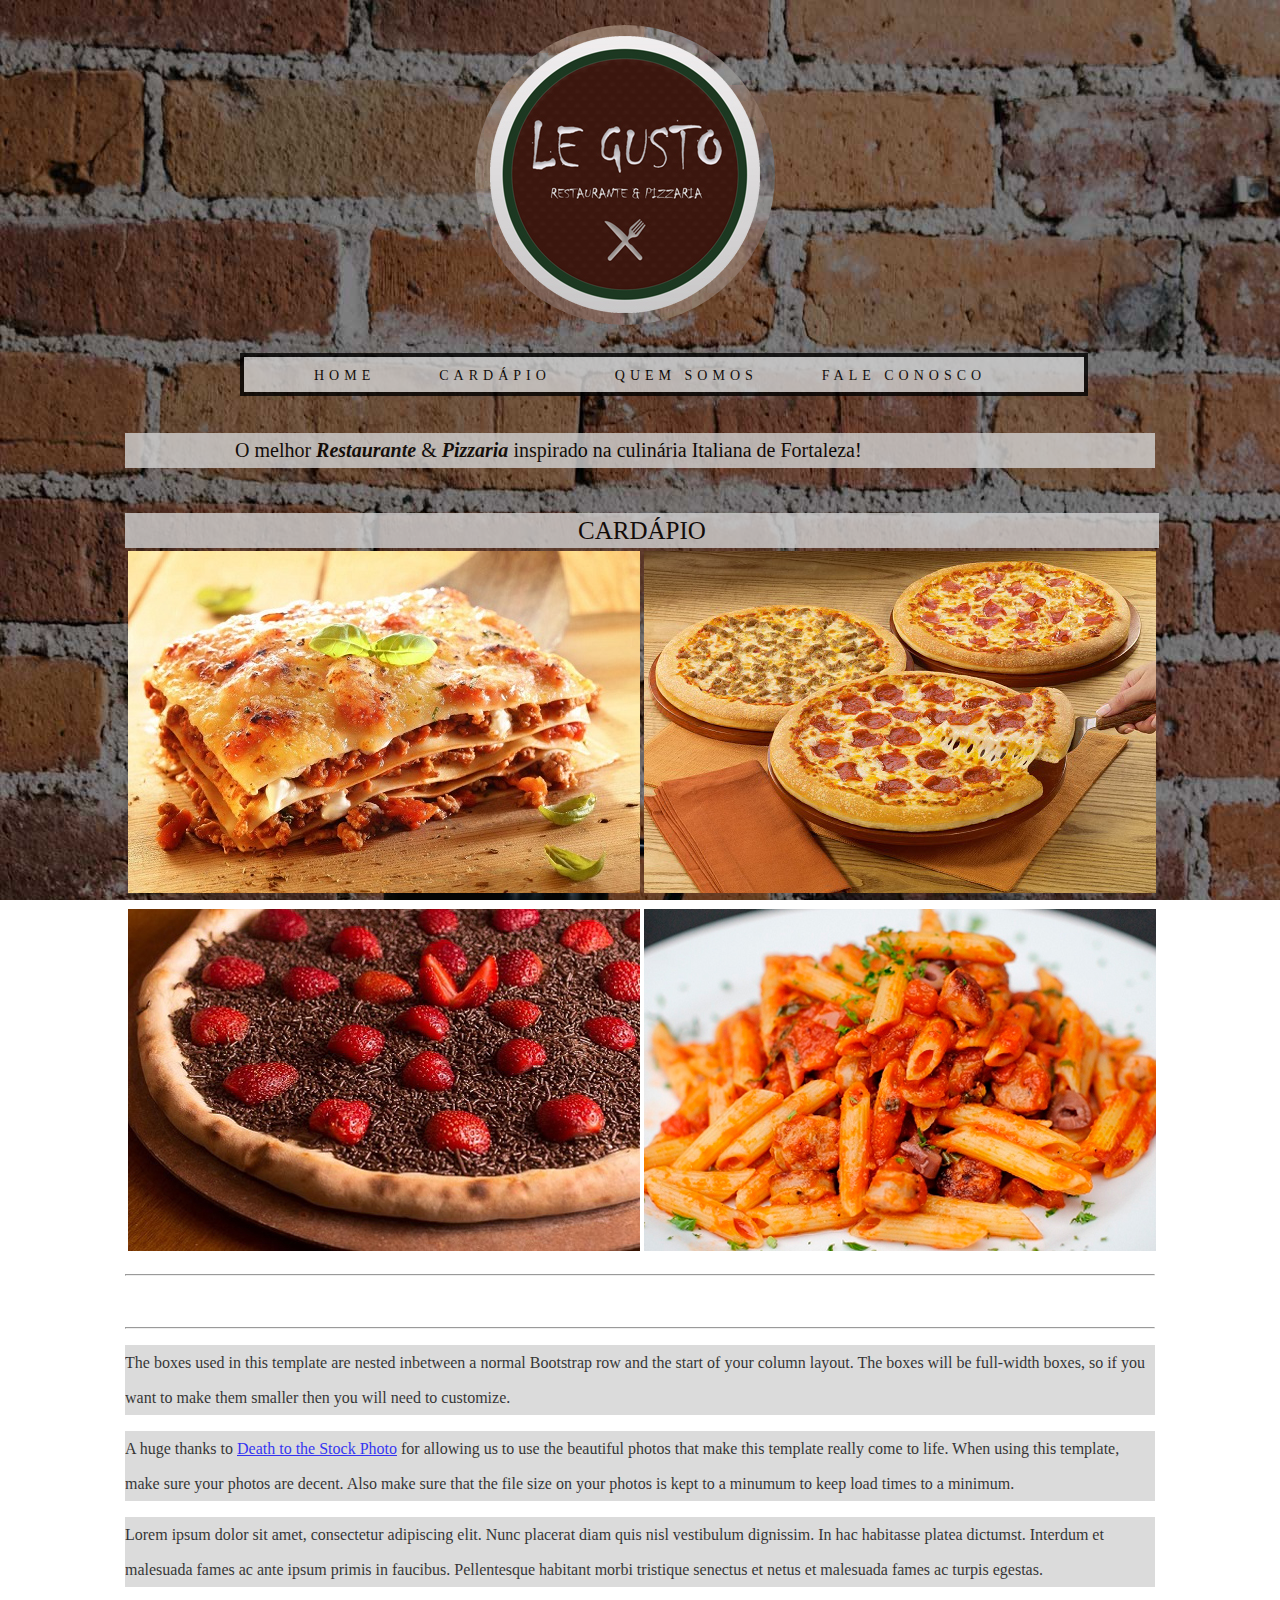
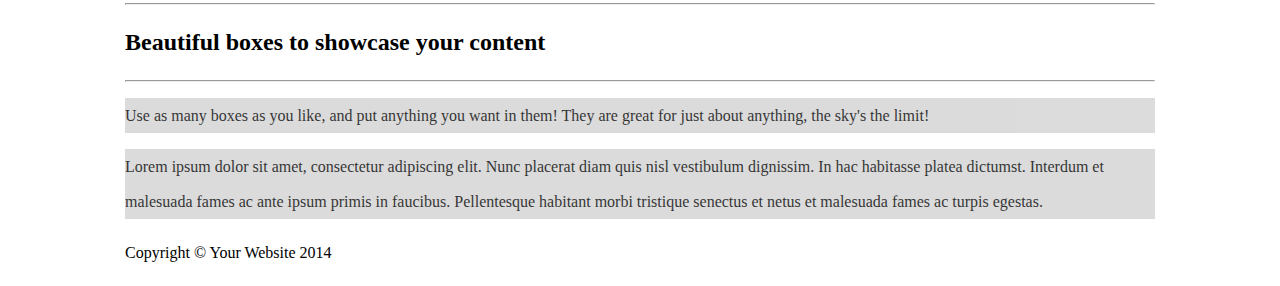
==== cardapio.html @ 2127bb45 "Adicionei pag cardapio" ====
<!DOCTYPE html>
<html lang="en">

<head>

    <meta charset="utf-8">
    <meta http-equiv="X-UA-Compatible" content="IE=edge">
    <meta name="viewport" content="width=device-width, initial-scale=1">
    <meta name="description" content="">
    <meta name="author" content="">

    <title>LE GUSTO | CARDÁPIO</title>
    <link rel="stylesheet" type="text/css" href="styleindex.css">

</head>

<body style="background-image:url(img/bd.jpg")>

    <div class="logoo">
     <img class="logo" src="img/logozinha.jpg" alt="le gusto"/>
    </div>

    
            <!-- menu-->
    <div id="menu">
        <ul>
	        <li><a href="file:index.html"><strong>HOME</strong></a></li>
	        <li><a href="#"><strong>CARDÁPIO</strong></a></li>
	        <li><a href="file:quemsomos.html"><strong>QUEM SOMOS</strong></a></li>
	        <li><a href="#"><strong>FALE CONOSCO</strong></a> </li>   
		</ul>    
    </div>
        <div id="intro" >
            <p id="introd">O melhor <strong><em>Restaurante</em></strong> & <strong><em>Pizzaria</em></strong> inspirado na culinária Italiana de Fortaleza!</p>
        </div>
        <!-- /.container -->
                    <div>
                    <table>
                        <caption id="tablehead">CARDÁPIO</caption> 
                        <tr>
                            <td>
                                <a href="#"><img class="img" src="img/lasapeq.jpg" onmouseover="this.src='img/1.jpg'" onmouseout="this.src='img/lasapeq.jpg'" id=""></a>
                            </td>
                            <td>
                                <a href="#"><img class="img" src="img/pizzaspeq.jpg" onmouseover="this.src='img/2.jpg'" onmouseout="this.src='img/pizzaspeq.jpg'"></a>
                            </td>
                        </tr>
                        <tr>
                            <td>
                                <a href="#"><img class="img" src="img/pizzachoco.jpg" onmouseover="this.src='img/3.jpg'" onmouseout="this.src='img/pizzachoco.jpg'"></a>
                            </td>
                            <td>
                                <a href="#"><img class="img" src="img/lasapeqe.jpg" onmouseover="this.src='img/4.jpg'" onmouseout="this.src='img/lasapeqe.jpg'"></a>
                            </td>
                        </tr>
                           
                    </table>
                    </div>
   


                        <!-- Controls -->
                        <a class="left carousel-control" href="#carousel-example-generic" data-slide="prev">
                            <span class="icon-prev"></span>
                        </a>
                        <a class="right carousel-control" href="#carousel-example-generic" data-slide="next">
                            <span class="icon-next"></span>
                        </a>
                    </div>
                    </h2>
                    <hr>
                    <img class="img-responsive img-border img-left" src="img/intro-pic.jpg" alt="">
                    <hr class="visible-xs">
                    <p class="parag">The boxes used in this template are nested inbetween a normal Bootstrap row and the start of your column layout. The boxes will be full-width boxes, so if you want to make them smaller then you will need to customize.</p>
                    <p class="parag">A huge thanks to <a href="http://join.deathtothestockphoto.com/" target="_blank">Death to the Stock Photo</a> for allowing us to use the beautiful photos that make this template really come to life. When using this template, make sure your photos are decent. Also make sure that the file size on your photos is kept to a minumum to keep load times to a minimum.</p>
                    <p class="parag">Lorem ipsum dolor sit amet, consectetur adipiscing elit. Nunc placerat diam quis nisl vestibulum dignissim. In hac habitasse platea dictumst. Interdum et malesuada fames ac ante ipsum primis in faucibus. Pellentesque habitant morbi tristique senectus et netus et malesuada fames ac turpis egestas.</p>
                </div>
            </div>
        </div>

        <div class="row">
            <div class="box">
                <div class="col-lg-12">
                    <hr>
                    <h2 class="intro-text text-center">Beautiful boxes
                        <strong>to showcase your content</strong>
                    </h2>
                    <hr>
                    <p class="parag">Use as many boxes as you like, and put anything you want in them! They are great for just about anything, the sky's the limit!</p>
                    <p class="parag">Lorem ipsum dolor sit amet, consectetur adipiscing elit. Nunc placerat diam quis nisl vestibulum dignissim. In hac habitasse platea dictumst. Interdum et malesuada fames ac ante ipsum primis in faucibus. Pellentesque habitant morbi tristique senectus et netus et malesuada fames ac turpis egestas.</p>
                </div>
            </div>
        </div>

    </div>
    <!-- /.container -->

    <footer>
        <div class="container">
            <div class="row">
                <div class="col-lg-12 text-center">
                    <p>Copyright &copy; Your Website 2014</p>
                </div>
            </div>
        </div>
    </footer>

    <!-- jQuery -->
    <script src="js/jquery.js"></script>

    <!-- Bootstrap Core JavaScript -->
    <script src="js/bootstrap.min.js"></script>

    <!-- Script to Activate the Carousel -->
    <script>
    $('.carousel').carousel({
        interval: 5000 //changes the speed
    })
    </script>

</body>

</html>
---- styleindex.css ----
/*posicionamento do bloco de links*/
div#menu{

	width: 800px;
	height: 35px;
	margin-left: 100px;
	margin-top: 25px;
	margin: auto;

	

}

div#menu ul { 
	width: 800px;
	height: 35px;
	border: 4px solid black;
	background-color:#D3D3D3;
	opacity:0.80;
}
div#menu ul li{
	display: inline;
}
/*edição do texto-link*/
div#menu ul li a{
	text-decoration: none;
	letter-spacing: 5px;
	font-family: tahoma;
	font-size: 14px;
	padding: 20px 30px;
	color:black;
	font-weight: 50;
	


}
/*efeito quando passa a seta no link*/
div#menu ul li a:hover{
	background-color: #800000;
	width: 600px;
	height: 35px;
	padding: 14px 40px;

}

div.logoo img.logo{

	margin-top: 25px; 
	margin-left: 350px;
	border-radius: 100%;
}

body{
	line-height: 35px;
	margin: auto;
	width: 1030px;
	background-attachment: fixed;
}
.parag{
	background-color:#D3D3D3;
	opacity:0.80;
}
table{
	background-color:0;
	margin-top: 45px;

}
div table caption#tablehead {
	font-size: 25px;
	font-family: tahoma;
	background-color: #D3D3D3;
	opacity:0.80;

}

.img:hover{
opacity: 0.75;

}
div#intro p#introd{
	font-family: tahoma;
	font-size: 20px;
	background-color:#D3D3D3; 
	opacity: 0.80;
	padding-left: 110px;
	margin-top: 45px;

}
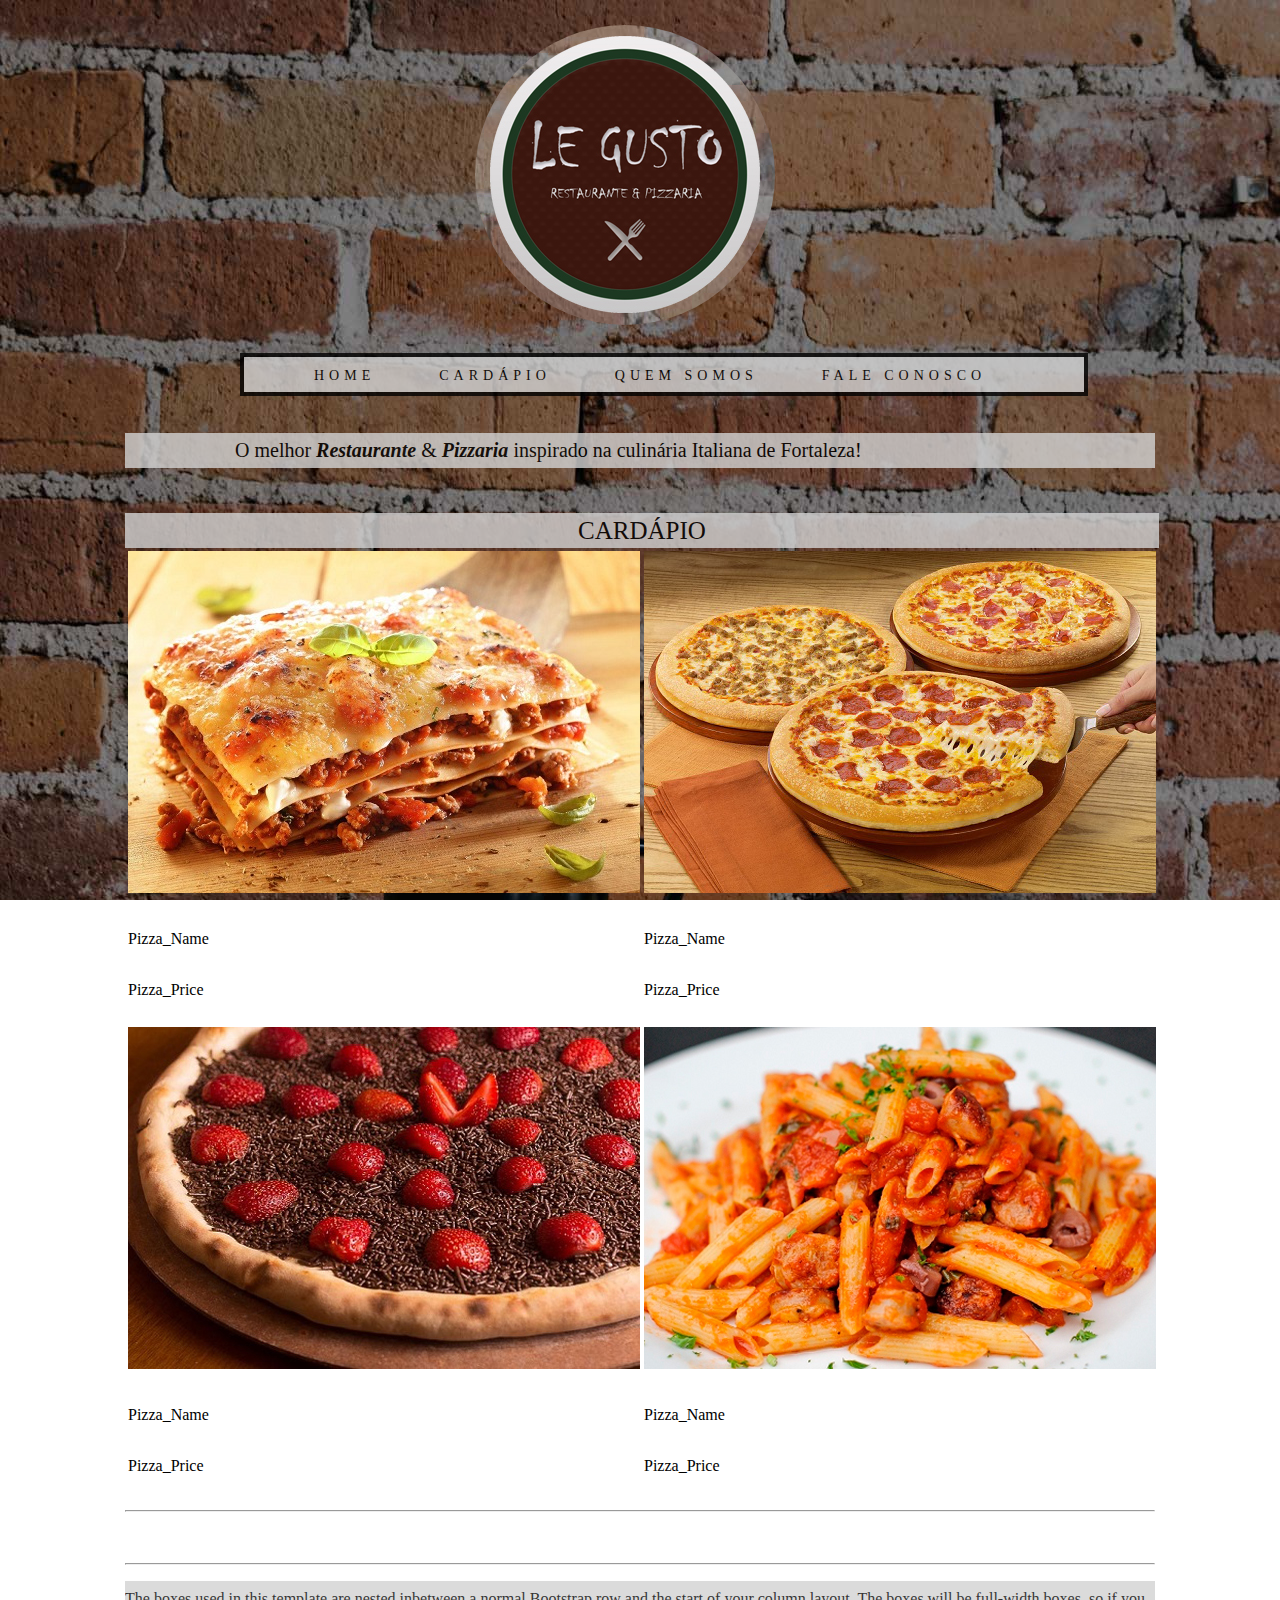
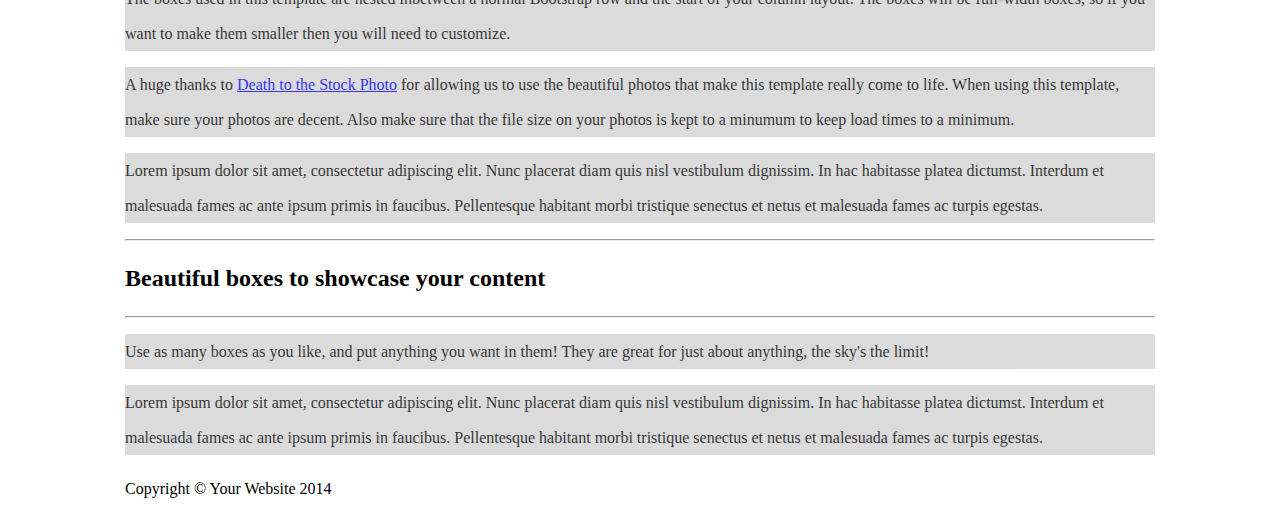
==== commit 0b1a4b4e: "Pizza names and prices" ====
--- a/cardapio.html
+++ b/cardapio.html
@@ -39,18 +39,26 @@
                         <caption id="tablehead">CARDÁPIO</caption> 
                         <tr>
                             <td>
-                                <a href="#"><img class="img" src="img/lasapeq.jpg" onmouseover="this.src='img/1.jpg'" onmouseout="this.src='img/lasapeq.jpg'" id=""></a>
+                                <img class="img" src="img/lasapeq.jpg">
+                                <p class="infosPizza">Pizza_Name</p>
+                                <p class="infosPizza">Pizza_Price</p>
                             </td>
                             <td>
-                                <a href="#"><img class="img" src="img/pizzaspeq.jpg" onmouseover="this.src='img/2.jpg'" onmouseout="this.src='img/pizzaspeq.jpg'"></a>
+                                <img class="img" src="img/pizzaspeq.jpg">
+                                <p class="infosPizza">Pizza_Name</p>
+                                <p class="infosPizza">Pizza_Price</p>
                             </td>
                         </tr>
                         <tr>
                             <td>
-                                <a href="#"><img class="img" src="img/pizzachoco.jpg" onmouseover="this.src='img/3.jpg'" onmouseout="this.src='img/pizzachoco.jpg'"></a>
+                                <img class="img" src="img/pizzachoco.jpg">
+                                <p class="infosPizza">Pizza_Name</p>
+                                <p class="infosPizza">Pizza_Price</p>
                             </td>
                             <td>
-                                <a href="#"><img class="img" src="img/lasapeqe.jpg" onmouseover="this.src='img/4.jpg'" onmouseout="this.src='img/lasapeqe.jpg'"></a>
+                                <img class="img" src="img/lasapeqe.jpg">
+                                <p class="infosPizza">Pizza_Name</p>
+                                <p class="infosPizza">Pizza_Price</p>
                             </td>
                         </tr>
                            
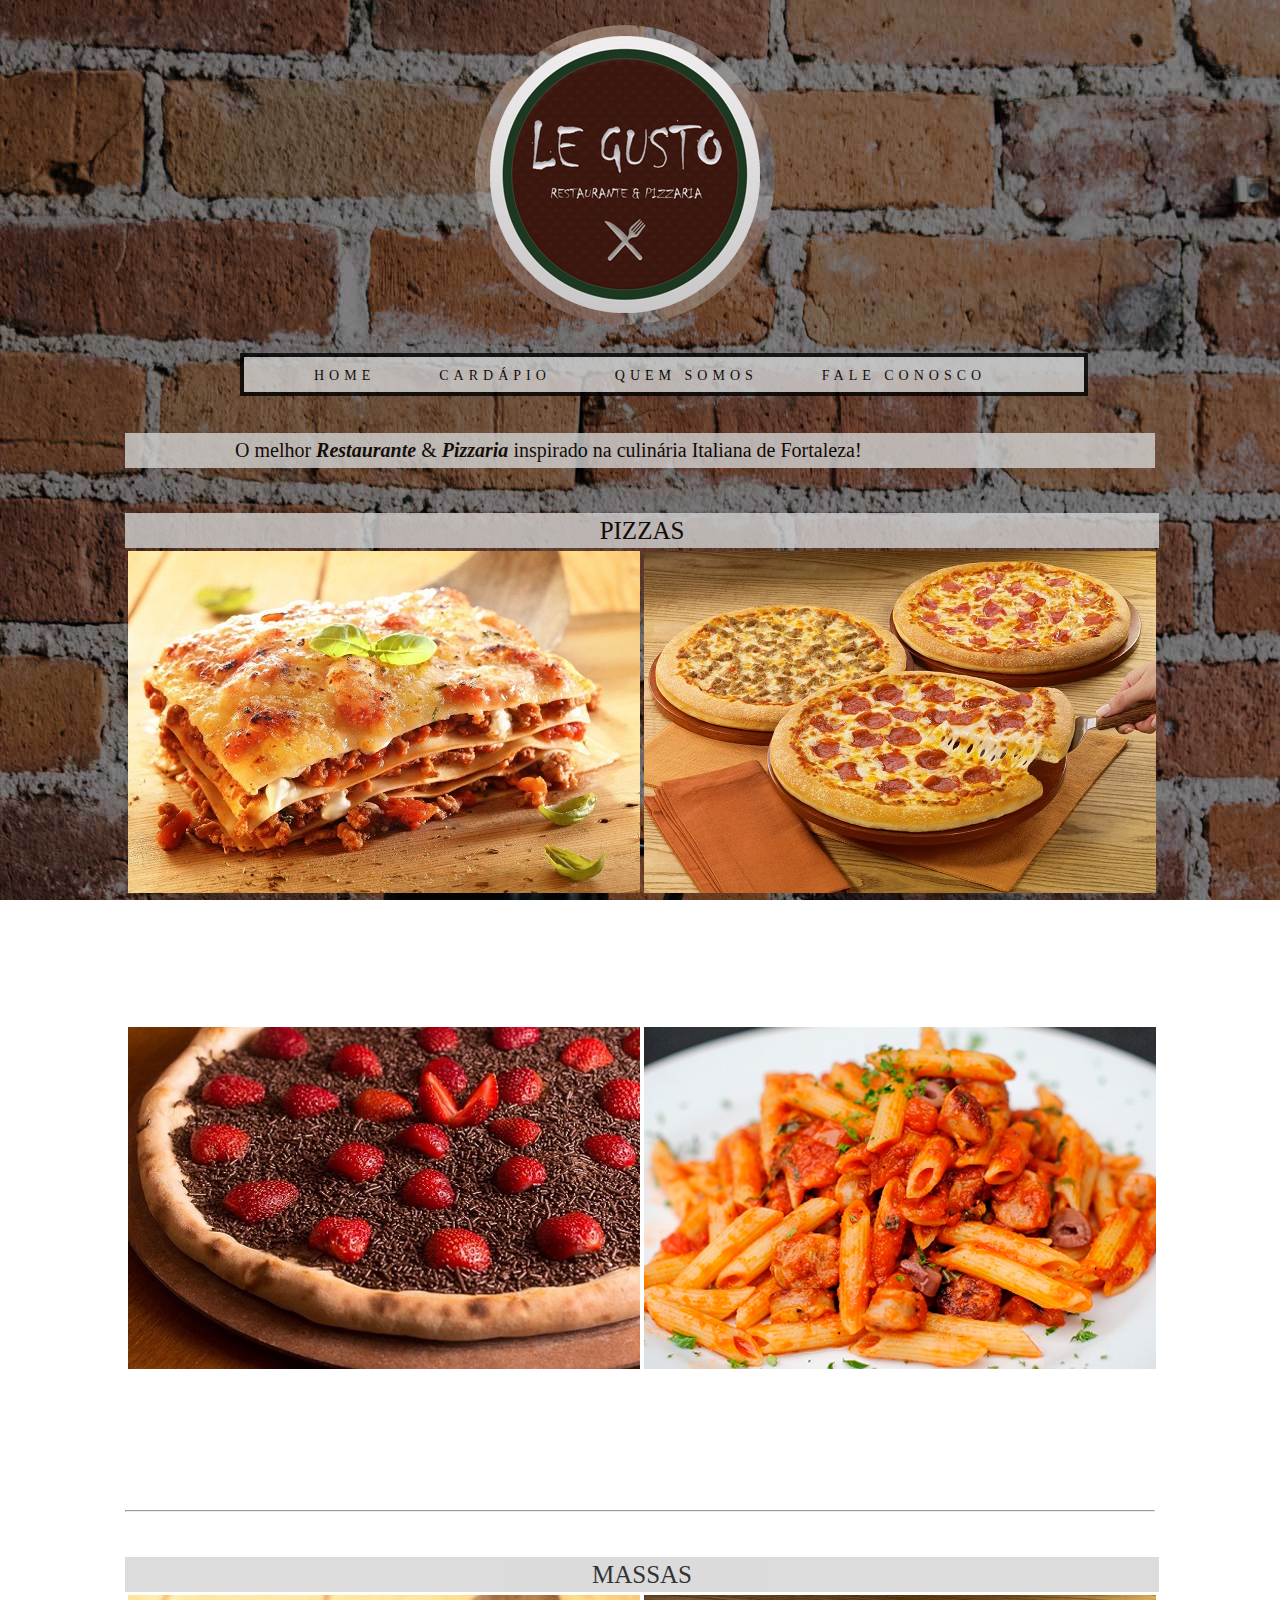
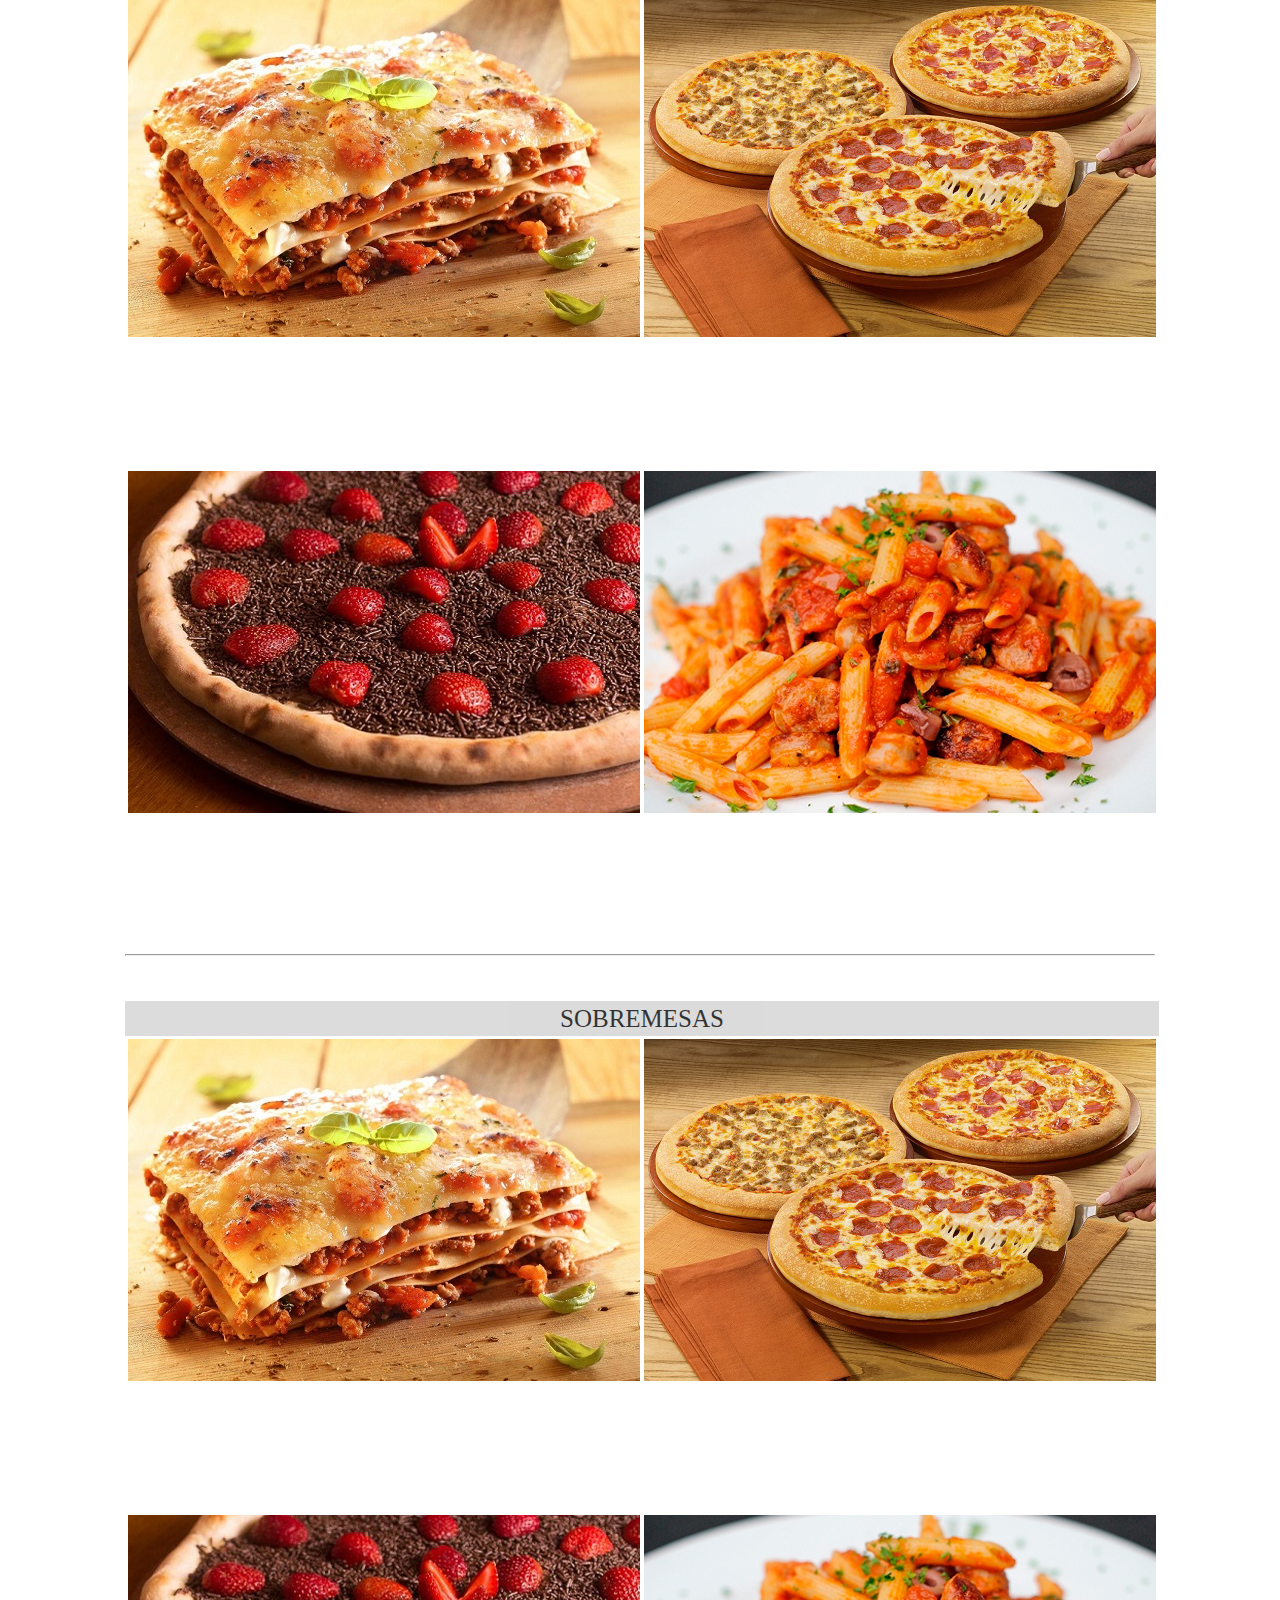
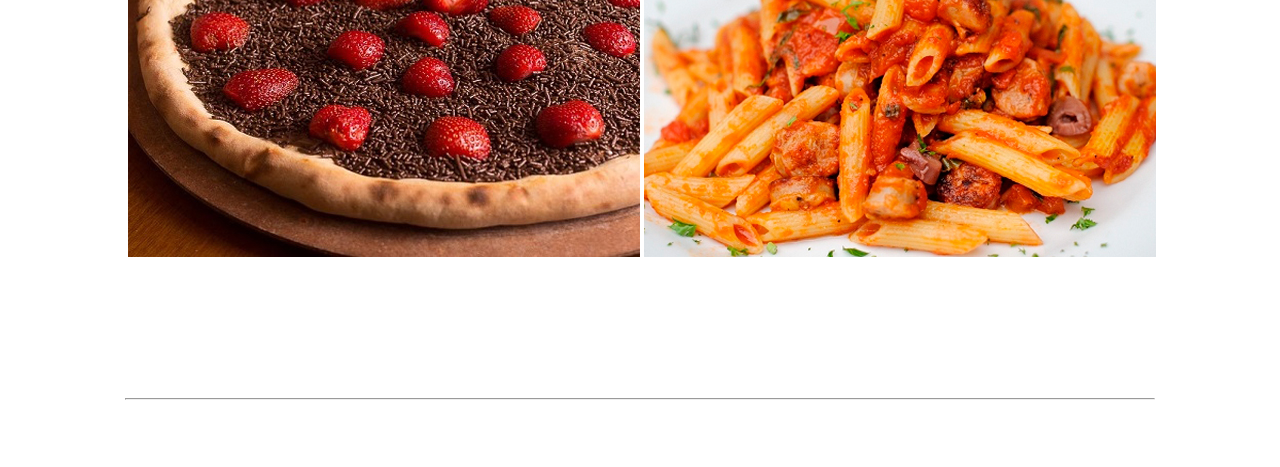
==== commit 6bd65d9c: "Ajeitei cardápio" ====
--- a/cardapio.html
+++ b/cardapio.html
@@ -33,50 +33,174 @@
         <div id="intro" >
             <p id="introd">O melhor <strong><em>Restaurante</em></strong> & <strong><em>Pizzaria</em></strong> inspirado na culinária Italiana de Fortaleza!</p>
         </div>
-        <!-- /.container -->
+
+
+        <!-- menu redirecionador
+        <table id="MenuRedirecionador">
+            <tbody>
+                <tr>
+                    <td>
+                        <h4>Pizzas</h4>
+                    </td>
+                </tr>
+
+                <tr>
+                    <td>
+                        <h4>Massas</h4>
+                    </td>
+                </tr>
+
+                <tr>
+                    <td>
+                        <h4>Sobremesas</h4>
+                    </td>
+                </tr>
+
+            </tbody>
+        -->
+
+        </table>
+        <!-- /pizzas container -->
                     <div>
                     <table>
-                        <caption id="tablehead">CARDÁPIO</caption> 
+                        <caption id="tablehead">PIZZAS</caption> 
                         <tr>
                             <td>
                                 <img class="img" src="img/lasapeq.jpg">
-                                <p class="infosPizza">Pizza_Name</p>
-                                <p class="infosPizza">Pizza_Price</p>
+                                <p class="infosFood">Pizza_Name</p>
+                                <p class="infosFood">Pizza_Price</p>
                             </td>
                             <td>
                                 <img class="img" src="img/pizzaspeq.jpg">
-                                <p class="infosPizza">Pizza_Name</p>
-                                <p class="infosPizza">Pizza_Price</p>
+                                <p class="infosFood">Pizza_Name</p>
+                                <p class="infosFood">Pizza_Price</p>
                             </td>
                         </tr>
                         <tr>
                             <td>
                                 <img class="img" src="img/pizzachoco.jpg">
-                                <p class="infosPizza">Pizza_Name</p>
-                                <p class="infosPizza">Pizza_Price</p>
+                                <p class="infosFood">Pizza_Name</p>
+                                <p class="infosFood">Pizza_Price</p>
                             </td>
                             <td>
                                 <img class="img" src="img/lasapeqe.jpg">
-                                <p class="infosPizza">Pizza_Name</p>
-                                <p class="infosPizza">Pizza_Price</p>
+                                <p class="infosFood">Pizza_Name</p>
+                                <p class="infosFood">Pizza_Price</p>
                             </td>
                         </tr>
                            
                     </table>
                     </div>
-   
-
-
-                        <!-- Controls -->
+
+                    <hr>
+        <!-- pasta container -->
+                    <div>
+                    <table>
+                        <caption id="tablehead">MASSAS</caption> 
+                        <tr>
+                            <td>
+                                <img class="img" src="img/lasapeq.jpg">
+                                <p class="infosFood">Pasta_Name</p>
+                                <p class="infosFood">Pasta_Price</p>
+                            </td>
+                            <td>
+                                <img class="img" src="img/pizzaspeq.jpg">
+                                <p class="infosFood">Pasta_Name</p>
+                                <p class="infosFood">Pasta_Price</p>
+                            </td>
+                        </tr>
+                        <tr>
+                            <td>
+                                <img class="img" src="img/pizzachoco.jpg">
+                                <p class="infosFood">Pasta_Name</p>
+                                <p class="infosFood">Pasta_Price</p>
+                            </td>
+                            <td>
+                                <img class="img" src="img/lasapeqe.jpg">
+                                <p class="infosFood">Pasta_Name</p>
+                                <p class="infosFood">Pasta_Price</p>
+                            </td>
+                        </tr>
+                           
+                    </table>
+                    </div>
+
+                    <hr>
+
+                    <div>
+                    <table>
+                        <caption id="tablehead">SOBREMESAS</caption> 
+                        <tr>
+                            <td>
+                                <img class="img" src="img/lasapeq.jpg">
+                                <p class="infosFood">Dessert_Name</p>
+                                <p class="infosFood">Dessert_Price</p>
+                            </td>
+                            <td>
+                                <img class="img" src="img/pizzaspeq.jpg">
+                                <p class="infosFood">Dessert_Name</p>
+                                <p class="infosFood">Dessert_Price</p>
+                            </td>
+                        </tr>
+                        <tr>
+                            <td>
+                                <img class="img" src="img/pizzachoco.jpg">
+                                <p class="infosFood">Dessert_Name</p>
+                                <p class="infosFood">Dessert_Price</p>
+                            </td>
+                            <td>
+                                <img class="img" src="img/lasapeqe.jpg">
+                                <p class="infosFood">Dessert_Name</p>
+                                <p class="infosFood">Dessert_Price</p>
+                            </td>
+                        </tr>
+                           
+                    </table>
+                    </div>
+
+                    <hr>
+
+                    
+    <!-- /.container -->
+
+    
+    <footer>
+        <div class="container">
+            <div class="row">
+                <div class="col-lg-12 text-center">
+                    <p class="footerInfos">Copyright &copy; Your Website 2014</p>
+                </div>
+            </div>
+        </div>
+    </footer>
+    
+    <!-- jQuery -->
+    <script src="js/jquery.js"></script>
+
+    <!-- Bootstrap Core JavaScript -->
+    <script src="js/bootstrap.min.js"></script>
+
+    <!-- Script to Activate the Carousel -->
+    <script>
+    $('.carousel').carousel({
+        interval: 5000 //changes the speed
+    })
+    </script>
+
+</body>
+
+</html>
+
+ <!-- Controls --> <!--
                         <a class="left carousel-control" href="#carousel-example-generic" data-slide="prev">
                             <span class="icon-prev"></span>
                         </a>
                         <a class="right carousel-control" href="#carousel-example-generic" data-slide="next">
                             <span class="icon-next"></span>
                         </a>
-                    </div>
-                    </h2>
-                    <hr>
+-->
+
+<!-- <hr>
                     <img class="img-responsive img-border img-left" src="img/intro-pic.jpg" alt="">
                     <hr class="visible-xs">
                     <p class="parag">The boxes used in this template are nested inbetween a normal Bootstrap row and the start of your column layout. The boxes will be full-width boxes, so if you want to make them smaller then you will need to customize.</p>
@@ -101,31 +225,5 @@
         </div>
 
     </div>
-    <!-- /.container -->
-
-    <footer>
-        <div class="container">
-            <div class="row">
-                <div class="col-lg-12 text-center">
-                    <p>Copyright &copy; Your Website 2014</p>
-                </div>
-            </div>
-        </div>
-    </footer>
-
-    <!-- jQuery -->
-    <script src="js/jquery.js"></script>
-
-    <!-- Bootstrap Core JavaScript -->
-    <script src="js/bootstrap.min.js"></script>
-
-    <!-- Script to Activate the Carousel -->
-    <script>
-    $('.carousel').carousel({
-        interval: 5000 //changes the speed
-    })
-    </script>
-
-</body>
-
-</html>+
+    -->--- a/styleindex.css
+++ b/styleindex.css
@@ -86,4 +86,12 @@
 	padding-left: 110px;
 	margin-top: 45px;
 
+}
+
+.infosFood {
+	color: white;
+}
+
+.footerInfos {
+	color: white;
 }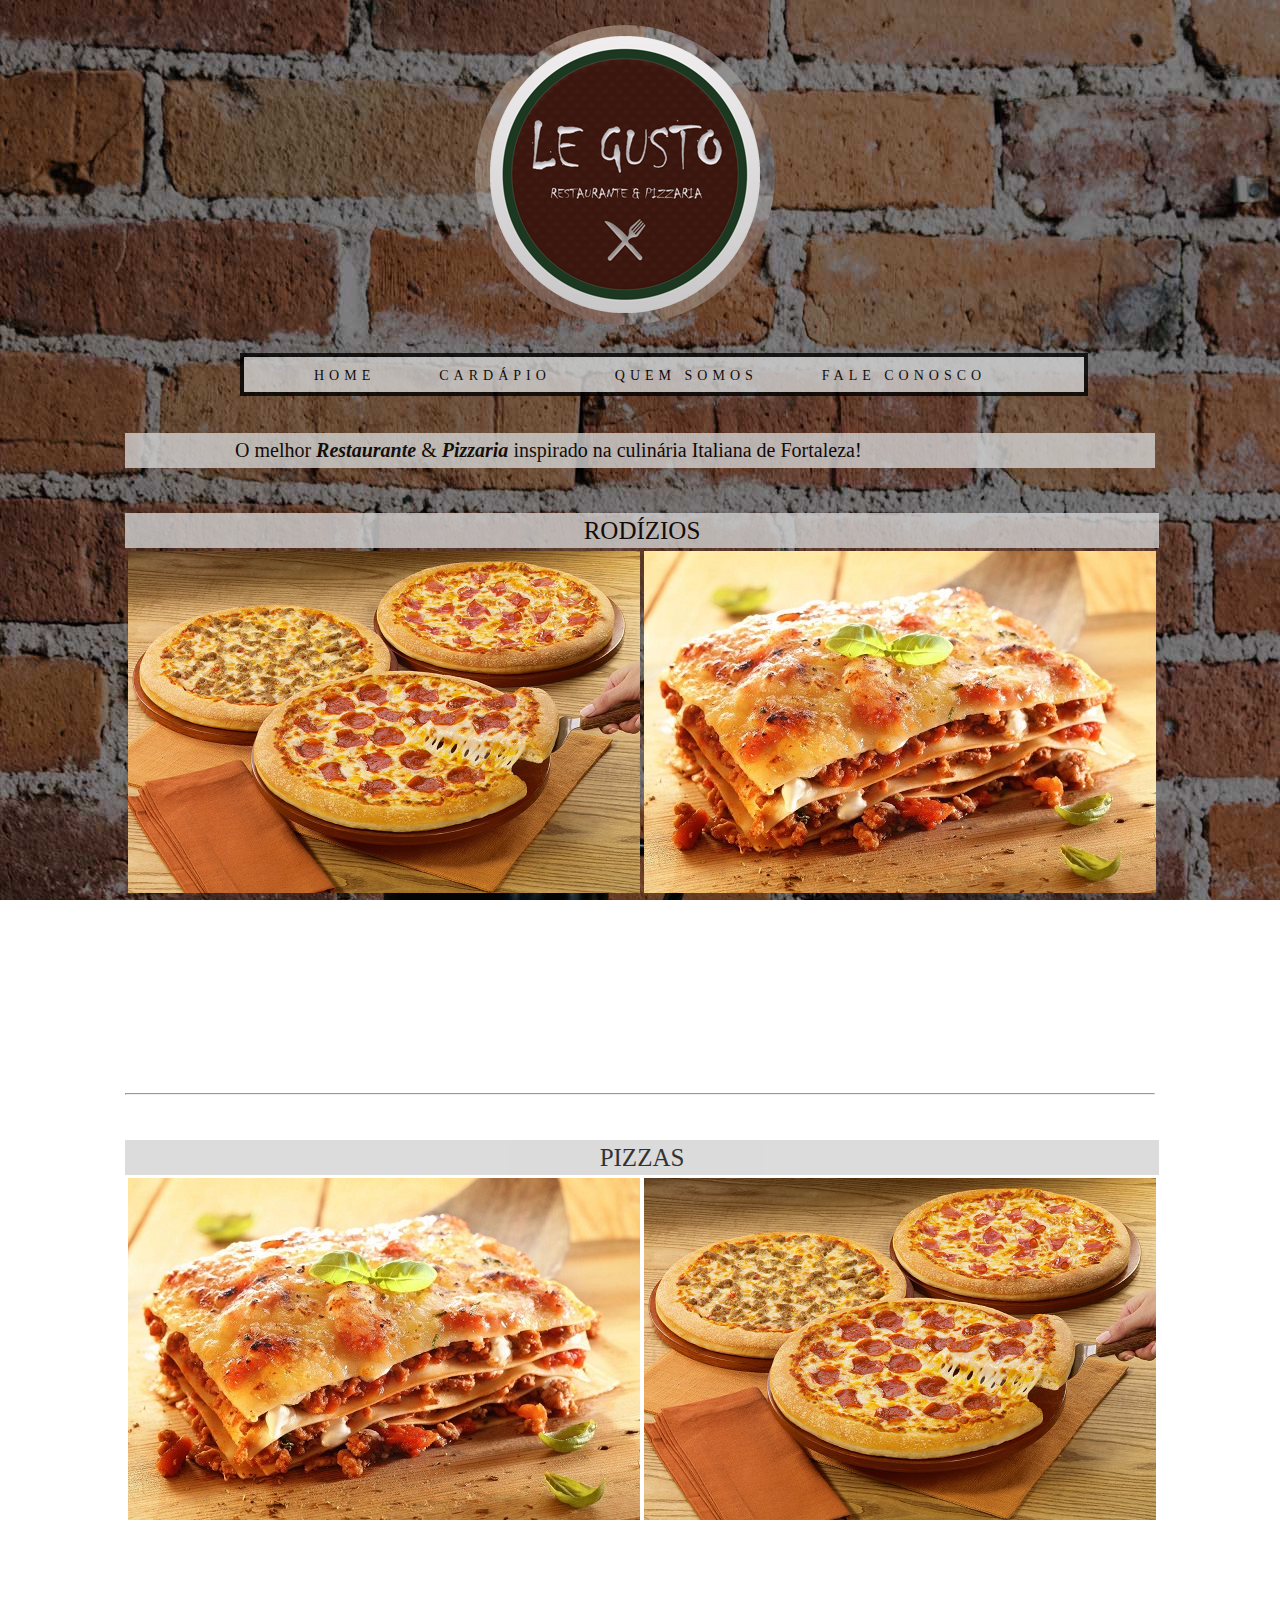
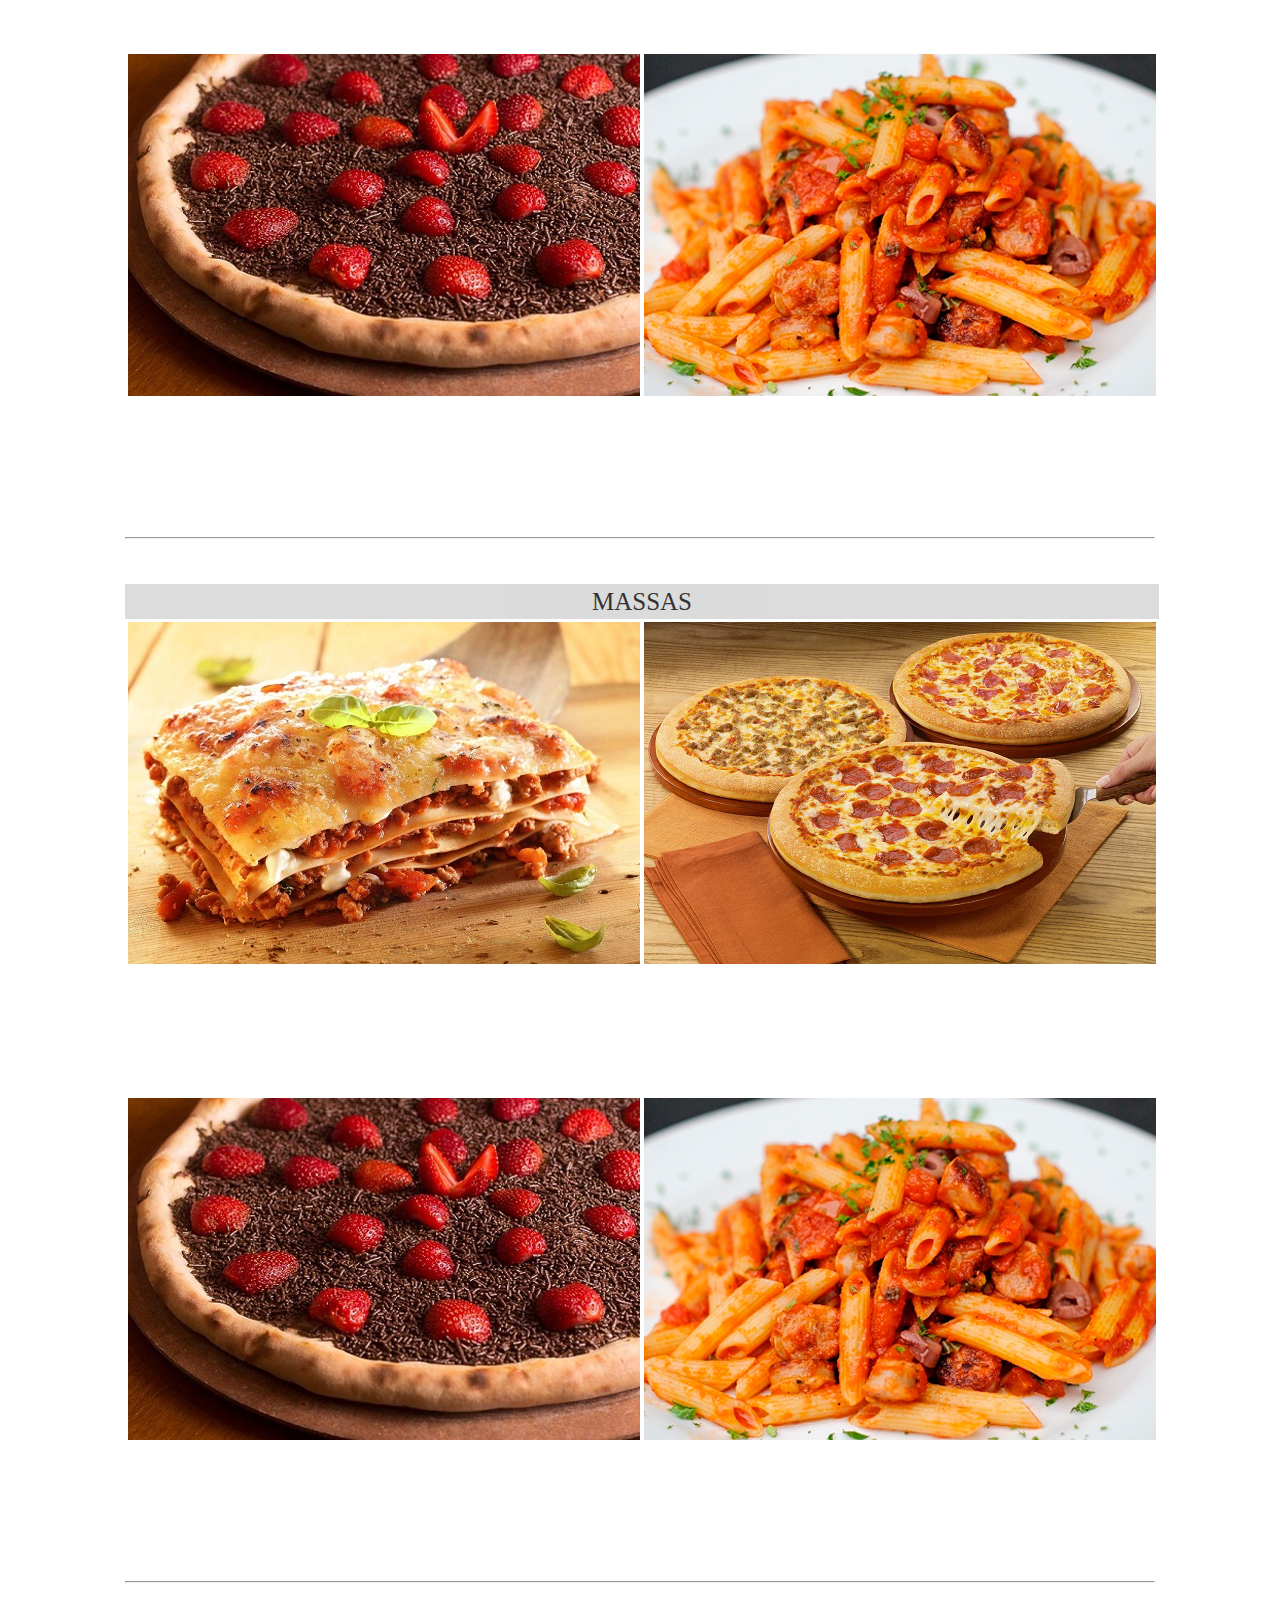
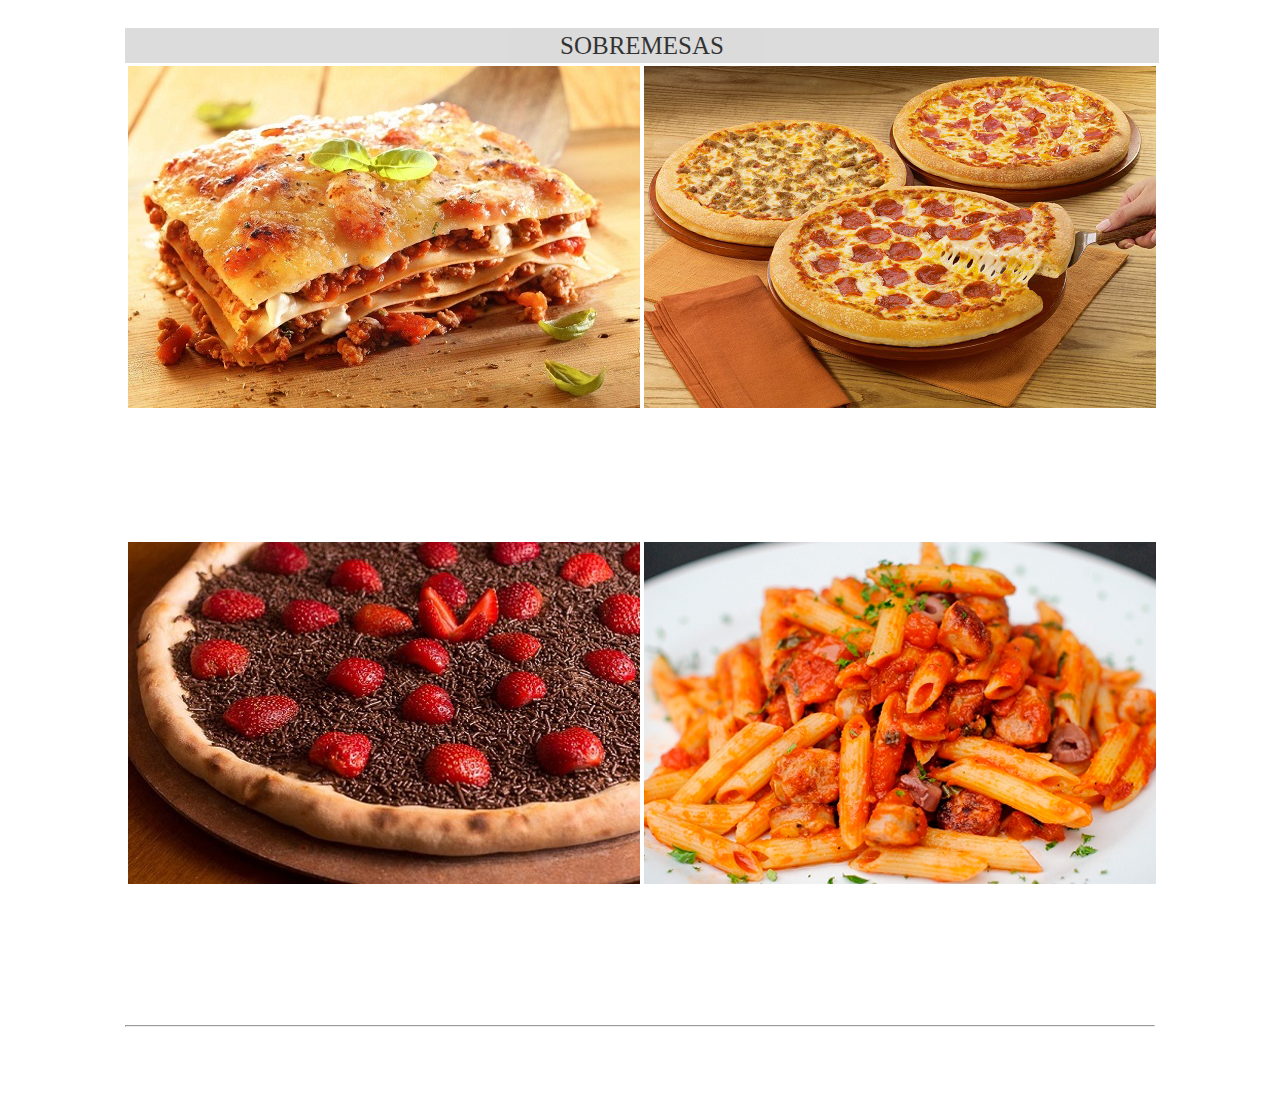
==== commit 43bbf6ef: "Infos Consertadas" ====
--- a/cardapio.html
+++ b/cardapio.html
@@ -25,7 +25,7 @@
     <div id="menu">
         <ul>
 	        <li><a href="file:index.html"><strong>HOME</strong></a></li>
-	        <li><a href="#"><strong>CARDÁPIO</strong></a></li>
+	        <li><a href="file:cardapio.html"><strong>CARDÁPIO</strong></a></li>
 	        <li><a href="file:quemsomos.html"><strong>QUEM SOMOS</strong></a></li>
 	        <li><a href="#"><strong>FALE CONOSCO</strong></a> </li>   
 		</ul>    
@@ -34,32 +34,32 @@
             <p id="introd">O melhor <strong><em>Restaurante</em></strong> & <strong><em>Pizzaria</em></strong> inspirado na culinária Italiana de Fortaleza!</p>
         </div>
 
+        </table>
 
-        <!-- menu redirecionador
-        <table id="MenuRedirecionador">
-            <tbody>
-                <tr>
-                    <td>
-                        <h4>Pizzas</h4>
-                    </td>
-                </tr>
 
-                <tr>
-                    <td>
-                        <h4>Massas</h4>
-                    </td>
-                </tr>
+            <!-- Rodizios -->
+                    <div>
+                        <table>
+                            <caption id="tablehead">RODÍZIOS</caption> 
+                            <tr>
+                                <td>
+                                    <img class="img" src="img/pizzaspeq.jpg">
+                                    <p class="infosFood">Rodízio de Pizzas</p>
+                                    <p class="infosFood">R$26,00</p>
+                                </td>
+                                <td>
+                                    <img class="img" src="img/lasapeq.jpg">
+                                    <p class="infosFood">Rodízio completo</p>
+                                    <p class="infosFood">R$31,00</p>
+                                </td>
+                            </tr>
+                        </table>
+                        <p class="AvisoRefri">ATENÇÃO: O refrigerante e buffet é liberado para qualquer um dos rodízios!</p>
+                    </div>
 
-                <tr>
-                    <td>
-                        <h4>Sobremesas</h4>
-                    </td>
-                </tr>
+                    <hr>
 
-            </tbody>
-        -->
 
-        </table>
         <!-- /pizzas container -->
                     <div>
                     <table>
@@ -168,7 +168,7 @@
         <div class="container">
             <div class="row">
                 <div class="col-lg-12 text-center">
-                    <p class="footerInfos">Copyright &copy; Your Website 2014</p>
+                    <p class="footerInfos">Made by joitalo18 and ladyclementine</p>
                 </div>
             </div>
         </div>
@@ -189,41 +189,4 @@
 
 </body>
 
-</html>
-
- <!-- Controls --> <!--
-                        <a class="left carousel-control" href="#carousel-example-generic" data-slide="prev">
-                            <span class="icon-prev"></span>
-                        </a>
-                        <a class="right carousel-control" href="#carousel-example-generic" data-slide="next">
-                            <span class="icon-next"></span>
-                        </a>
--->
-
-<!-- <hr>
-                    <img class="img-responsive img-border img-left" src="img/intro-pic.jpg" alt="">
-                    <hr class="visible-xs">
-                    <p class="parag">The boxes used in this template are nested inbetween a normal Bootstrap row and the start of your column layout. The boxes will be full-width boxes, so if you want to make them smaller then you will need to customize.</p>
-                    <p class="parag">A huge thanks to <a href="http://join.deathtothestockphoto.com/" target="_blank">Death to the Stock Photo</a> for allowing us to use the beautiful photos that make this template really come to life. When using this template, make sure your photos are decent. Also make sure that the file size on your photos is kept to a minumum to keep load times to a minimum.</p>
-                    <p class="parag">Lorem ipsum dolor sit amet, consectetur adipiscing elit. Nunc placerat diam quis nisl vestibulum dignissim. In hac habitasse platea dictumst. Interdum et malesuada fames ac ante ipsum primis in faucibus. Pellentesque habitant morbi tristique senectus et netus et malesuada fames ac turpis egestas.</p>
-                </div>
-            </div>
-        </div>
-
-        <div class="row">
-            <div class="box">
-                <div class="col-lg-12">
-                    <hr>
-                    <h2 class="intro-text text-center">Beautiful boxes
-                        <strong>to showcase your content</strong>
-                    </h2>
-                    <hr>
-                    <p class="parag">Use as many boxes as you like, and put anything you want in them! They are great for just about anything, the sky's the limit!</p>
-                    <p class="parag">Lorem ipsum dolor sit amet, consectetur adipiscing elit. Nunc placerat diam quis nisl vestibulum dignissim. In hac habitasse platea dictumst. Interdum et malesuada fames ac ante ipsum primis in faucibus. Pellentesque habitant morbi tristique senectus et netus et malesuada fames ac turpis egestas.</p>
-                </div>
-            </div>
-        </div>
-
-    </div>
-
-    -->+</html>--- a/styleindex.css
+++ b/styleindex.css
@@ -94,4 +94,10 @@
 
 .footerInfos {
 	color: white;
+}
+
+.AvisoRefri {
+	color: white;
+	font-size: 1em;
+	text-align: center;
 }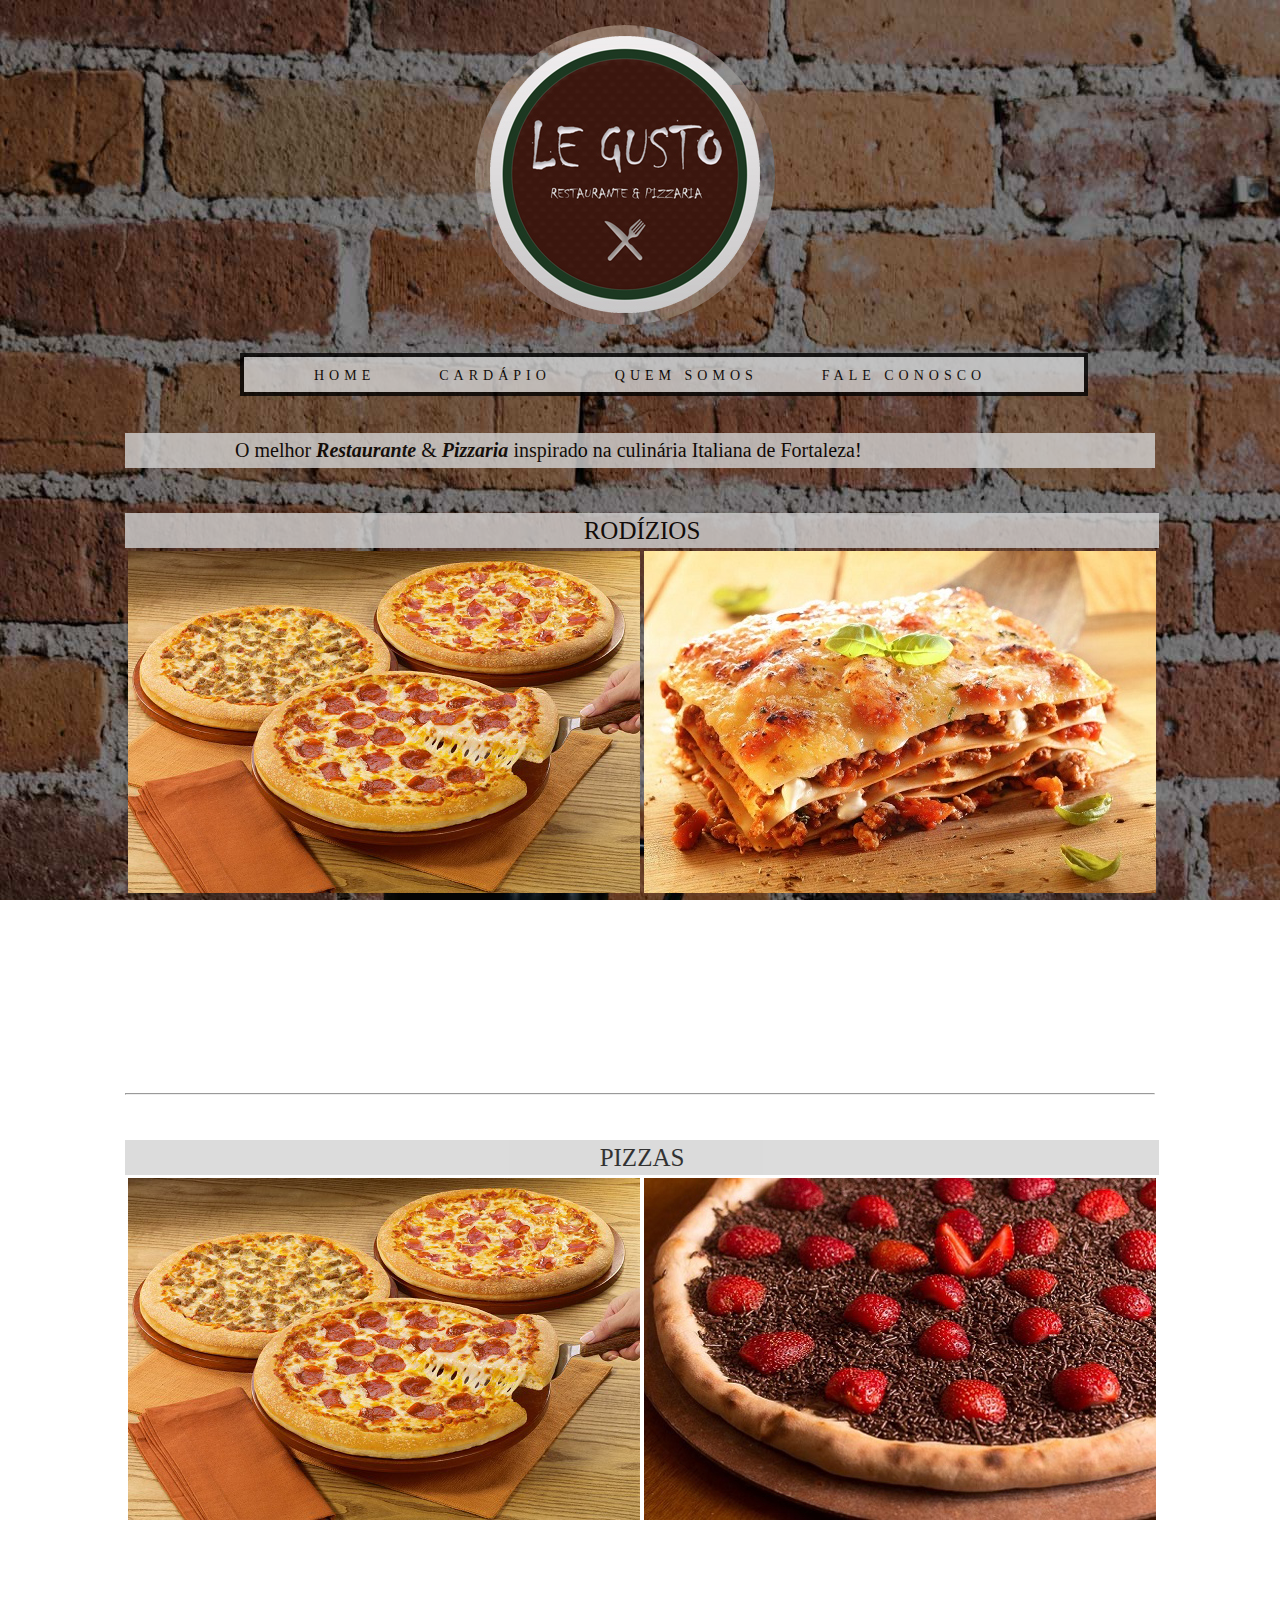
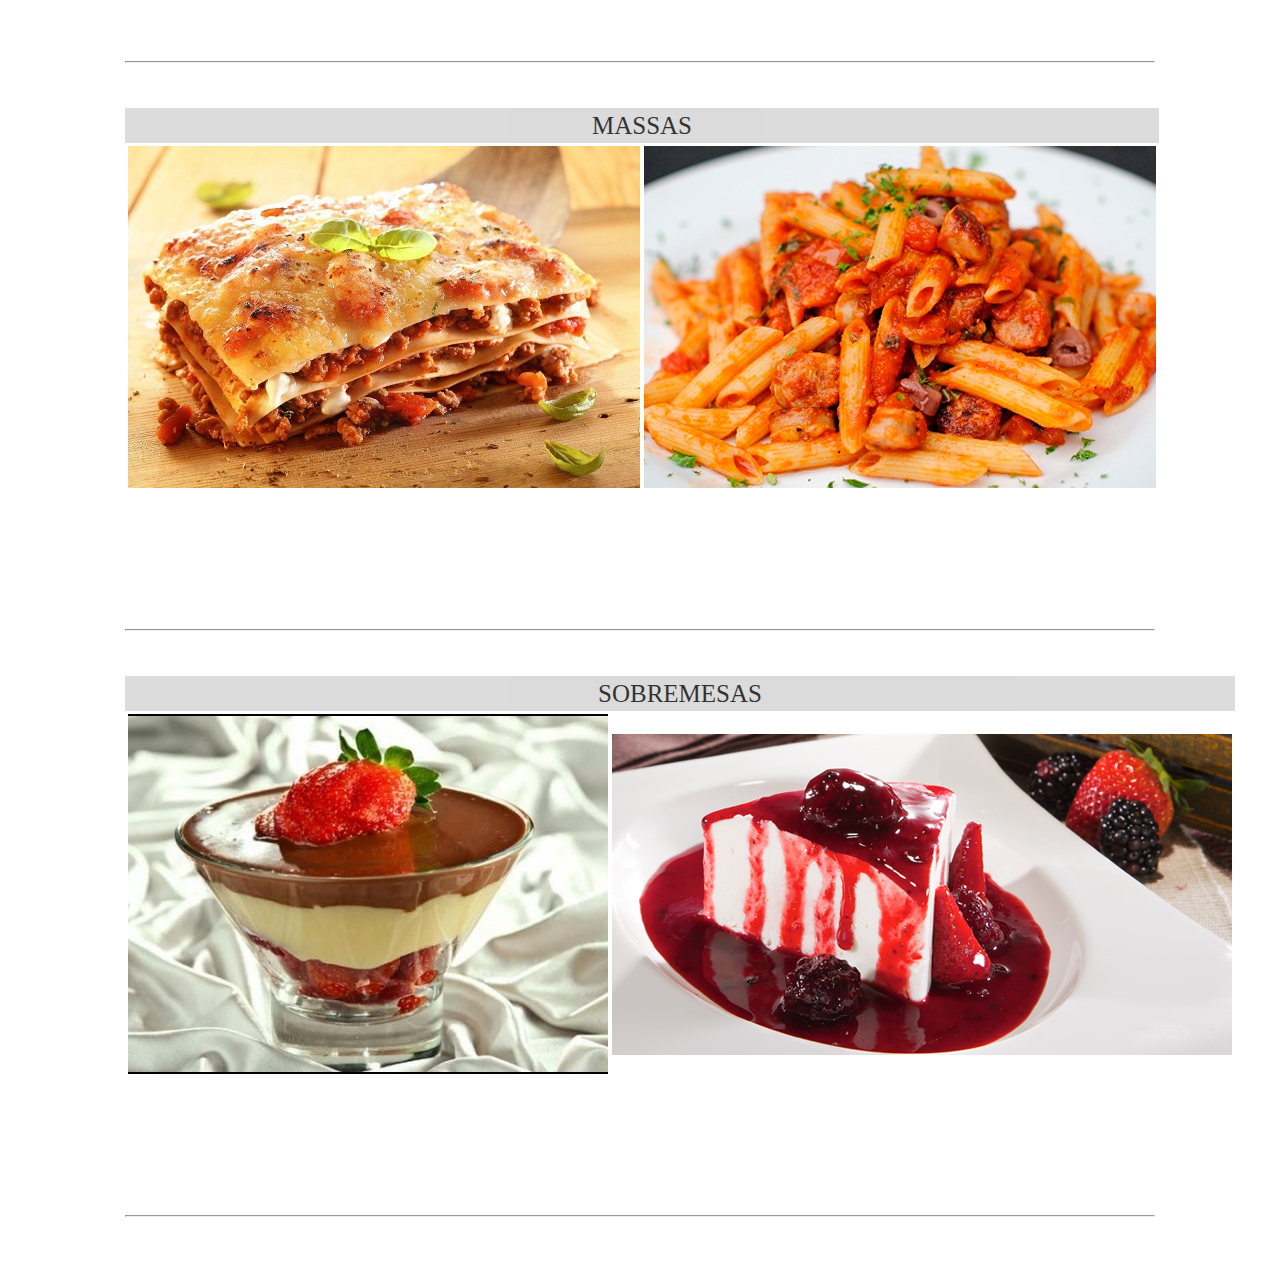
==== commit 0103b982: "finalcommit" ====
--- a/cardapio.html
+++ b/cardapio.html
@@ -10,7 +10,7 @@
     <meta name="author" content="">
 
     <title>LE GUSTO | CARDÁPIO</title>
-    <link rel="stylesheet" type="text/css" href="styleindex.css">
+    <link rel="stylesheet" type="text/css" href="styleindex2.css">
 
 </head>
 
@@ -27,7 +27,7 @@
 	        <li><a href="file:index.html"><strong>HOME</strong></a></li>
 	        <li><a href="file:cardapio.html"><strong>CARDÁPIO</strong></a></li>
 	        <li><a href="file:quemsomos.html"><strong>QUEM SOMOS</strong></a></li>
-	        <li><a href="#"><strong>FALE CONOSCO</strong></a> </li>   
+	        <li><a href="file:faleconosco.html"><strong>FALE CONOSCO</strong></a> </li>   
 		</ul>    
     </div>
         <div id="intro" >
@@ -54,7 +54,7 @@
                                 </td>
                             </tr>
                         </table>
-                        <p class="AvisoRefri">ATENÇÃO: O refrigerante e buffet é liberado para qualquer um dos rodízios!</p>
+                        <p class="AvisoRefri">ATENÇÃO: O refrigerante e buffet são liberados para qualquer um dos rodízios!</p>
                     </div>
 
                     <hr>
@@ -66,26 +66,14 @@
                         <caption id="tablehead">PIZZAS</caption> 
                         <tr>
                             <td>
-                                <img class="img" src="img/lasapeq.jpg">
-                                <p class="infosFood">Pizza_Name</p>
-                                <p class="infosFood">Pizza_Price</p>
+                                <img class="img" src="img/pizzaspeq.jpg">
+                                <p class="infosFood">Pizza de calabresa, carne do sol ou pepperoni</p>
+                                <p class="infosFood">R$28,00</p>
                             </td>
                             <td>
-                                <img class="img" src="img/pizzaspeq.jpg">
-                                <p class="infosFood">Pizza_Name</p>
-                                <p class="infosFood">Pizza_Price</p>
-                            </td>
-                        </tr>
-                        <tr>
-                            <td>
                                 <img class="img" src="img/pizzachoco.jpg">
-                                <p class="infosFood">Pizza_Name</p>
-                                <p class="infosFood">Pizza_Price</p>
-                            </td>
-                            <td>
-                                <img class="img" src="img/lasapeqe.jpg">
-                                <p class="infosFood">Pizza_Name</p>
-                                <p class="infosFood">Pizza_Price</p>
+                                <p class="infosFood">Pizza de chocolate</p>
+                                <p class="infosFood">R$25,00</p>
                             </td>
                         </tr>
                            
@@ -100,25 +88,13 @@
                         <tr>
                             <td>
                                 <img class="img" src="img/lasapeq.jpg">
-                                <p class="infosFood">Pasta_Name</p>
-                                <p class="infosFood">Pasta_Price</p>
-                            </td>
-                            <td>
-                                <img class="img" src="img/pizzaspeq.jpg">
-                                <p class="infosFood">Pasta_Name</p>
-                                <p class="infosFood">Pasta_Price</p>
-                            </td>
-                        </tr>
-                        <tr>
-                            <td>
-                                <img class="img" src="img/pizzachoco.jpg">
-                                <p class="infosFood">Pasta_Name</p>
-                                <p class="infosFood">Pasta_Price</p>
+                                <p class="infosFood">Lasanha</p>
+                                <p class="infosFood">R$20,00</p>
                             </td>
                             <td>
                                 <img class="img" src="img/lasapeqe.jpg">
-                                <p class="infosFood">Pasta_Name</p>
-                                <p class="infosFood">Pasta_Price</p>
+                                <p class="infosFood">Penne ao molho</p>
+                                <p class="infosFood">R$21,00</p>
                             </td>
                         </tr>
                            
@@ -132,26 +108,14 @@
                         <caption id="tablehead">SOBREMESAS</caption> 
                         <tr>
                             <td>
-                                <img class="img" src="img/lasapeq.jpg">
-                                <p class="infosFood">Dessert_Name</p>
-                                <p class="infosFood">Dessert_Price</p>
+                                <img class="img" src="img/moussechocolate.jpg">
+                                <p class="infosFood">Mousse de chocolate</p>
+                                <p class="infosFood">R$10,00</p>
                             </td>
                             <td>
-                                <img class="img" src="img/pizzaspeq.jpg">
-                                <p class="infosFood">Dessert_Name</p>
-                                <p class="infosFood">Dessert_Price</p>
-                            </td>
-                        </tr>
-                        <tr>
-                            <td>
-                                <img class="img" src="img/pizzachoco.jpg">
-                                <p class="infosFood">Dessert_Name</p>
-                                <p class="infosFood">Dessert_Price</p>
-                            </td>
-                            <td>
-                                <img class="img" src="img/lasapeqe.jpg">
-                                <p class="infosFood">Dessert_Name</p>
-                                <p class="infosFood">Dessert_Price</p>
+                                <img class="img" src="img/tortamorango.jpg">
+                                <p class="infosFood">Torta de morango</p>
+                                <p class="infosFood">R$16,00</p>
                             </td>
                         </tr>
                            
--- a/styleindex2.css
+++ b/styleindex2.css
@@ -0,0 +1,119 @@
+
+/*posicionamento do bloco de links*/
+div#menu{
+
+	width: 50em;
+	height: 2.188em;
+	margin-left: auto;
+	margin-right: auto;
+	margin-top: 1.563em;
+	margin: auto;
+	display: block;
+	
+
+}
+
+div#menu ul { 
+	width: 800px;
+	height: 35px;
+	border: 4px solid black;
+	background-color:#D3D3D3;
+	opacity:0.80;
+}
+div#menu ul li{
+	display: inline;
+}
+/*edição do texto-link*/
+div#menu ul li a{
+	text-decoration: none;
+	letter-spacing: 5px;
+	font-family: tahoma;
+	font-size: 14px;
+	padding: 20px 30px;
+	color:black;
+	font-weight: 50;
+	
+
+
+}
+/*efeito quando passa a seta no link*/
+div#menu ul li a:hover{
+	background-color: #800000;
+	width: 600px;
+	height: 35px;
+	padding: 14px 40px;
+
+}
+
+div.logoo img.logo{
+
+	margin-top: 25px; 
+	margin-left: 350px;
+	border-radius: 100%;
+}
+
+body{
+	line-height: 35px;
+	margin: auto;
+	width: 1030px;
+	background-attachment: fixed;
+}
+.parag{
+	background-color:#D3D3D3;
+	opacity:0.80;
+}
+table{
+	background-color:0;
+	margin-top: 45px;
+
+}
+div table caption#tablehead {
+	font-size: 25px;
+	font-family: tahoma;
+	background-color: #D3D3D3;
+	opacity:0.80;
+
+}
+
+.img:hover{
+opacity: 0.75;
+
+}
+div#intro p#introd{
+	font-family: tahoma;
+	font-size: 20px;
+	background-color:#D3D3D3; 
+	opacity: 0.80;
+	padding-left: 110px;
+	margin-top: 45px;
+
+}
+
+.infosFood {
+	color: white;
+}
+
+.footerInfos {
+	color: white;
+}
+
+.AvisoRefri {
+	color: white;
+	font-size: 1em;
+	text-align: center;
+}
+
+#faleConosco {
+	display: block;
+	position: absolute;
+	margin-left: auto;
+	margin-right: auto;
+	/*background-color: white;*/
+	width: 68em;
+	height: 25em;
+}
+
+#menu {
+	margin-left: auto;
+	margin-right: auto;
+}